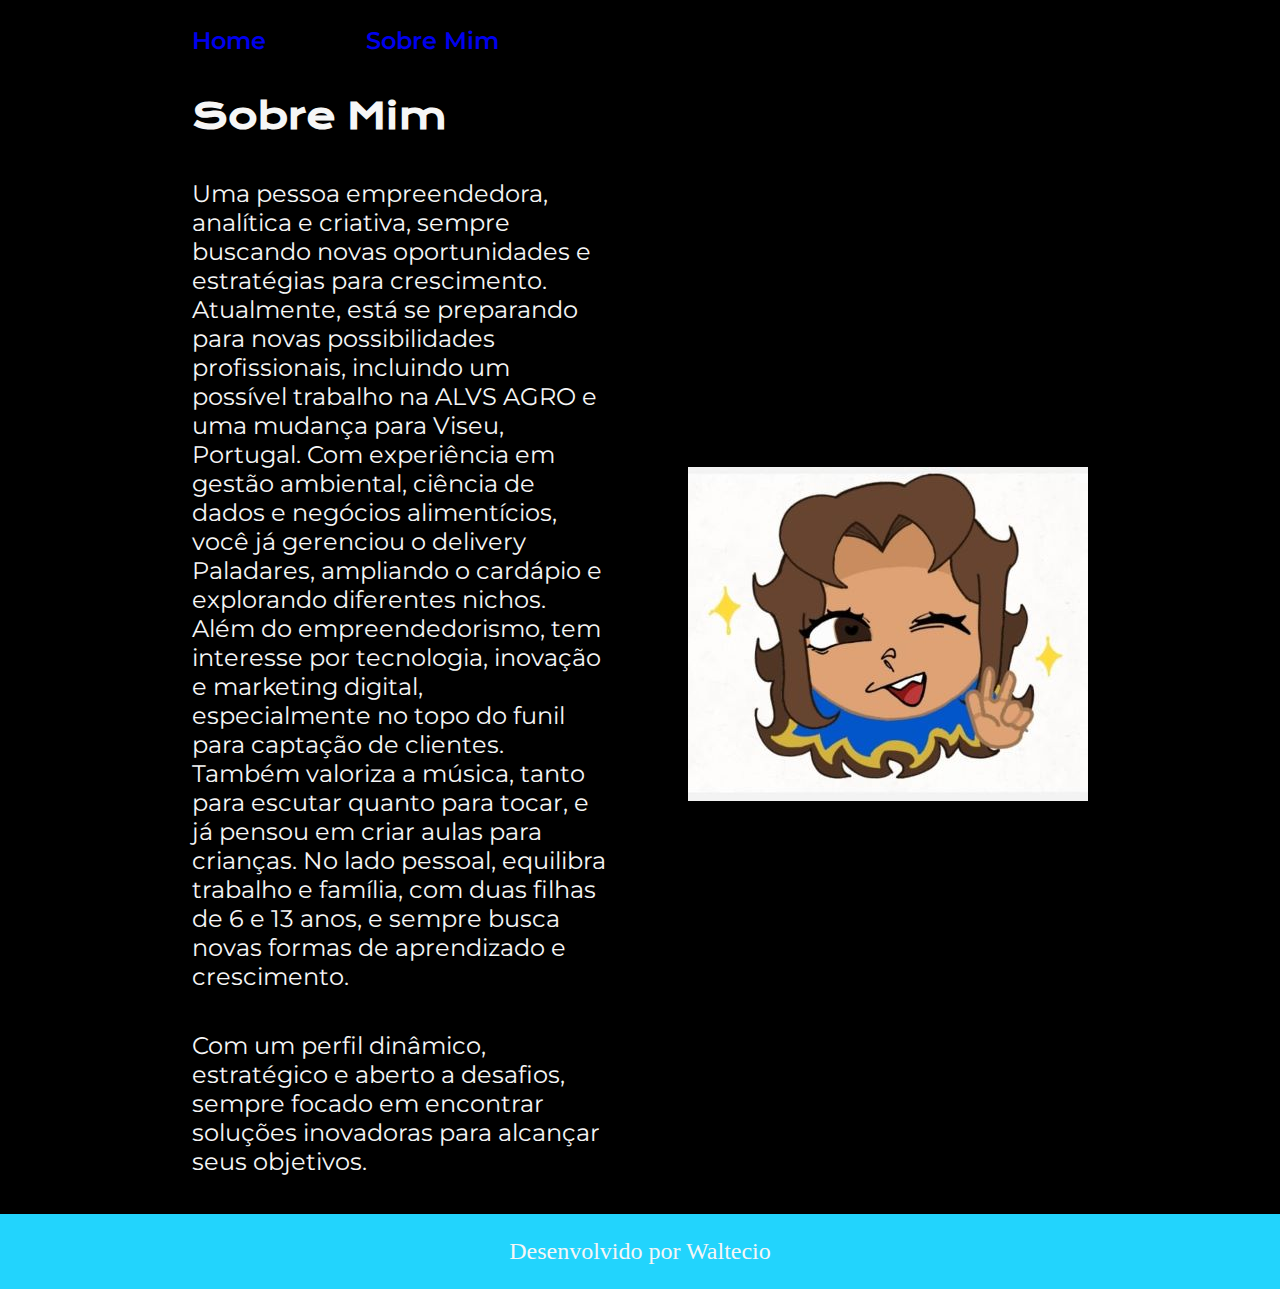
==== about.html @ ce6666ec "Add files via upload" ====
<!DOCTYPE html>
<html lang="en">
<head>
    <meta charset="UTF-8">
    <meta name="viewport" content="width=device-width, initial-scale=1.0">
    <title>Sobre Mim</title>
    <link rel="stylesheet" href="./styles/style.css">
</head>
<body>

    <header class="cabecalho">
        <nav class="cabecalho_menu">
            <a class="cabecalho_menu_link" href="index.html">Home</a>            
            <a class="cabecalho_menu_link" href="about.html">Sobre Mim</a>            
        </nav>
    </header>

    <main class="apresentacao">
        <section class="apresentacao__conteudo">
            <h1 class="apresentacao__conteudo__titulo">Sobre Mim</h1>
            <p class="apresentacao__conteudo__texto">Uma pessoa empreendedora, analítica e criativa, sempre buscando novas oportunidades e estratégias para crescimento. Atualmente, está se preparando para novas possibilidades profissionais, incluindo um possível trabalho na ALVS AGRO e uma mudança para Viseu, Portugal. Com experiência em gestão ambiental, ciência de dados e negócios alimentícios, você já gerenciou o delivery Paladares, ampliando o cardápio e explorando diferentes nichos.  
                Além do empreendedorismo, tem interesse por tecnologia, inovação e marketing digital, especialmente no topo do funil para captação de clientes. Também valoriza a música, tanto para escutar quanto para tocar, e já pensou em criar aulas para crianças. No lado pessoal, equilibra trabalho e família, com duas filhas de 6 e 13 anos, e sempre busca novas formas de aprendizado e crescimento.  
</p>
            <p class="apresentacao__conteudo__texto">Com um perfil dinâmico, estratégico e aberto a desafios, sempre focado em encontrar soluções inovadoras para alcançar seus objetivos.</p>

        </section>
        <img class="apresetacao_imagem" src="./assets/robot.jpg" alt="imagem mariana">
    </main>

    <footer class="rodape">
            <p>Desenvolvido por Waltecio</p>
    </footer>

</body>
</html>
---- styles/style.css ----
@import url('https://fonts.googleapis.com/css2?family=Krona+One&family=Montserrat:wght@400;600&display=swap');

:root {
    --cor-primaria: #22D4FD;
    --cor-secundaria: #F6F6F6;
    --cor-terciaria: #000000;

    --fonte-primaria: 'Krona One', sans-serif;
    --fonte-secundaria: 'Montserrat', sans-serif;
}

*{
    margin: 0;
    padding: 0;
}

body{
    /* height: 100vh; */
    box-sizing: border-box;
    background-color: var(--cor-terciaria);
    color: #F6F6F6;
}


.cabecalho{
    padding: 2% 0% 0% 15%;
}    

.cabecalho_menu{
    display: flex;
    gap: 100px;
}

.cabecalho_menu_link{
    font-family: var(--fonte-secundaria);
    font-size: 1.5rem;
    font-weight: 600;
    text-decoration: none;
}

.apresentacao{
    padding: 3% 15%;
    display: flex;
    align-items: center;
    justify-content: space-between;
    gap: 82px;
}

.apresentacao__conteudo{
    width: 50%;
    display: flex;
    flex-direction: column;
    gap: 40px;
}

.apresentacao__conteudo__titulo{
    font-size: 2.25rem;
    font-family: var(--fonte-primaria);
}

.titulo-destaque{
    color: var(--cor-primaria);
}

.apresentacao__conteudo__texto{
    font-size: 1.5rem;
    font-family: var(--fonte-secundaria);
}

.apresentacao__links{
    display: flex;
    flex-direction: column;
    justify-content: space-between;
    align-items: center;
    gap: 32px;
}

.apresentacao_links_subtitulo{
    font-family: var(--fonte-primaria);
    font-weight: 400;
    font-size: 1.5rem;
}

.apresentacao__links__navegacao{
    /* background-color: #22D4FD; */
    display: flex;
    justify-content: center;
    border: 3px double var(--cor-primaria);
    width: 50%;
    text-align: center;
    border-radius: 16px;
    font-size: 1.5rem;
    font-weight: 600;
    padding: 21.5px 0;
    text-decoration: none;
    color: var(--cor-secundaria);
    font-family: var(--fonte-secundaria);
}

.apresentacao__links__link:hover{
    background-color: #272727;
    color: var(--cor-terciaria);
}

.apresentacao__imagem{
    width: 50px;
}

.rodape{
    color: var(--cor-secundaria);
    background-color: var(--cor-primaria);
    padding: 24px;
    text-align: center;
    Font-weight: var(--fonte-secundaria); 
    font-size: 1.5rem;
    font-weight: 400;
}

@media (max-width: 1200px) {
    .cabecalho{
        padding: 10%;
    }

    .cabecalho_menu{
        justify-content: center;
        
    }

    .apresentacao{
        flex-direction: column-reverse;
        padding: 5%;
    }

    .apresentacao__conteudo{
        width: auto;
        
    }
}
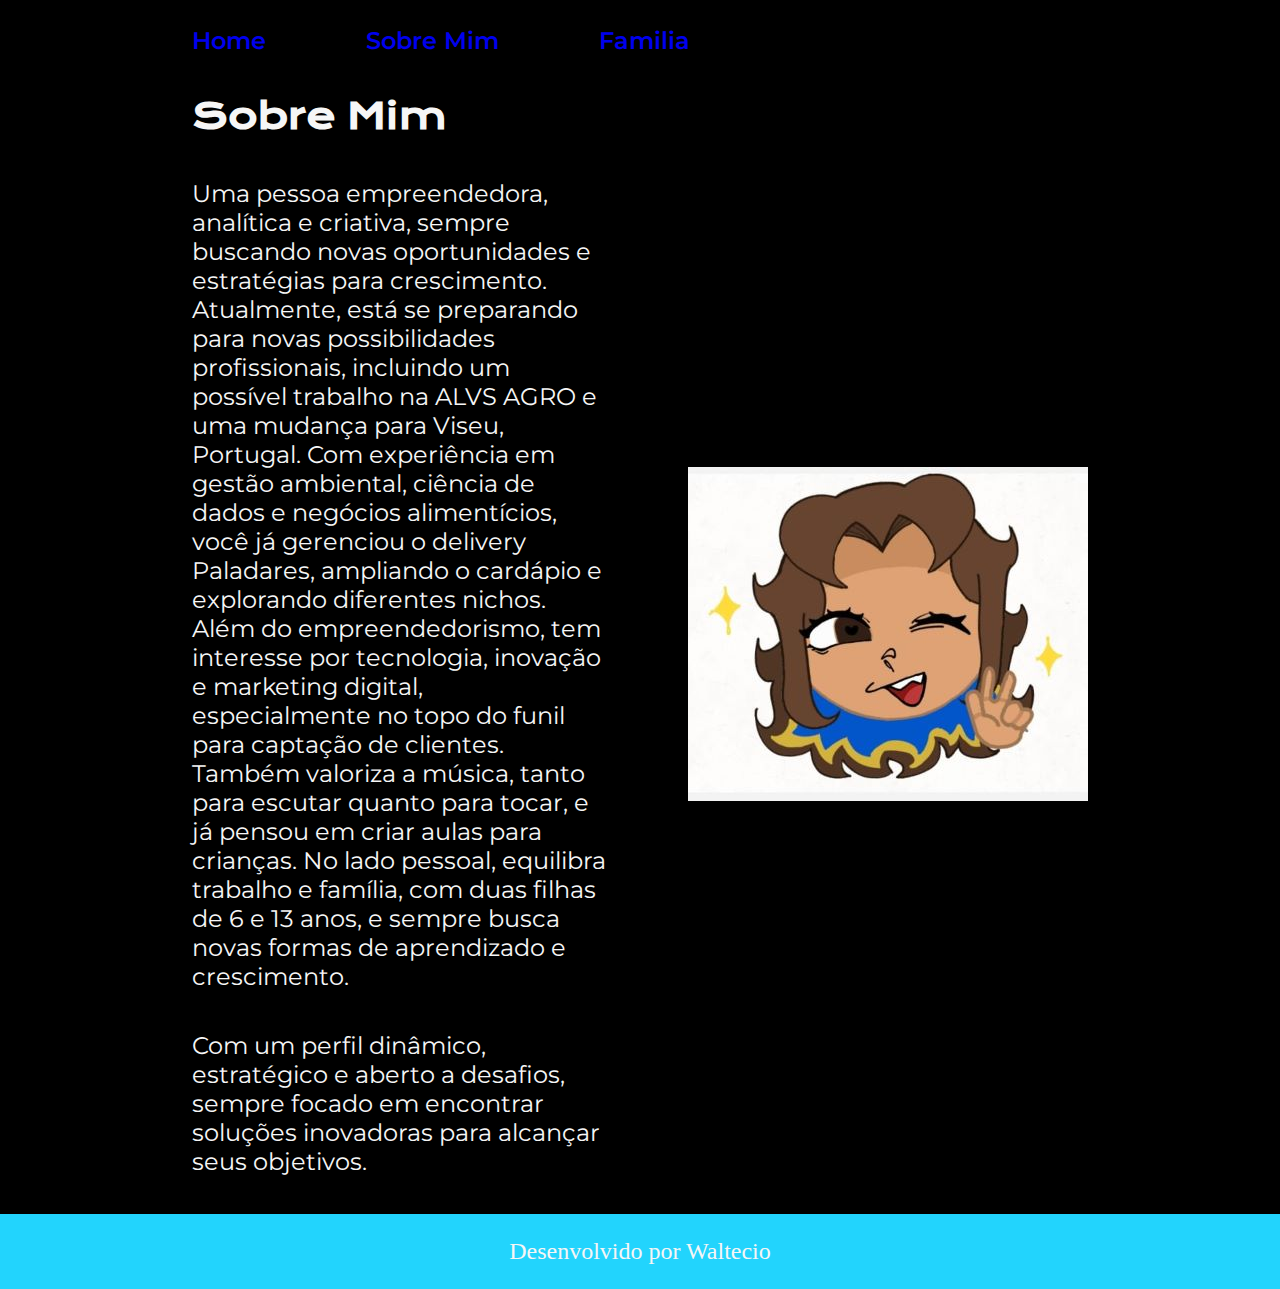
==== commit 9fa8d773: "Add files via upload" ====
--- a/about.html
+++ b/about.html
@@ -1,5 +1,5 @@
 <!DOCTYPE html>
-<html lang="en">
+<html lang="pt-br">
 <head>
     <meta charset="UTF-8">
     <meta name="viewport" content="width=device-width, initial-scale=1.0">
@@ -12,6 +12,7 @@
         <nav class="cabecalho_menu">
             <a class="cabecalho_menu_link" href="index.html">Home</a>            
             <a class="cabecalho_menu_link" href="about.html">Sobre Mim</a>            
+            <a class="cabecalho_menu_link" href="familia.html">Familia</a>
         </nav>
     </header>
 
